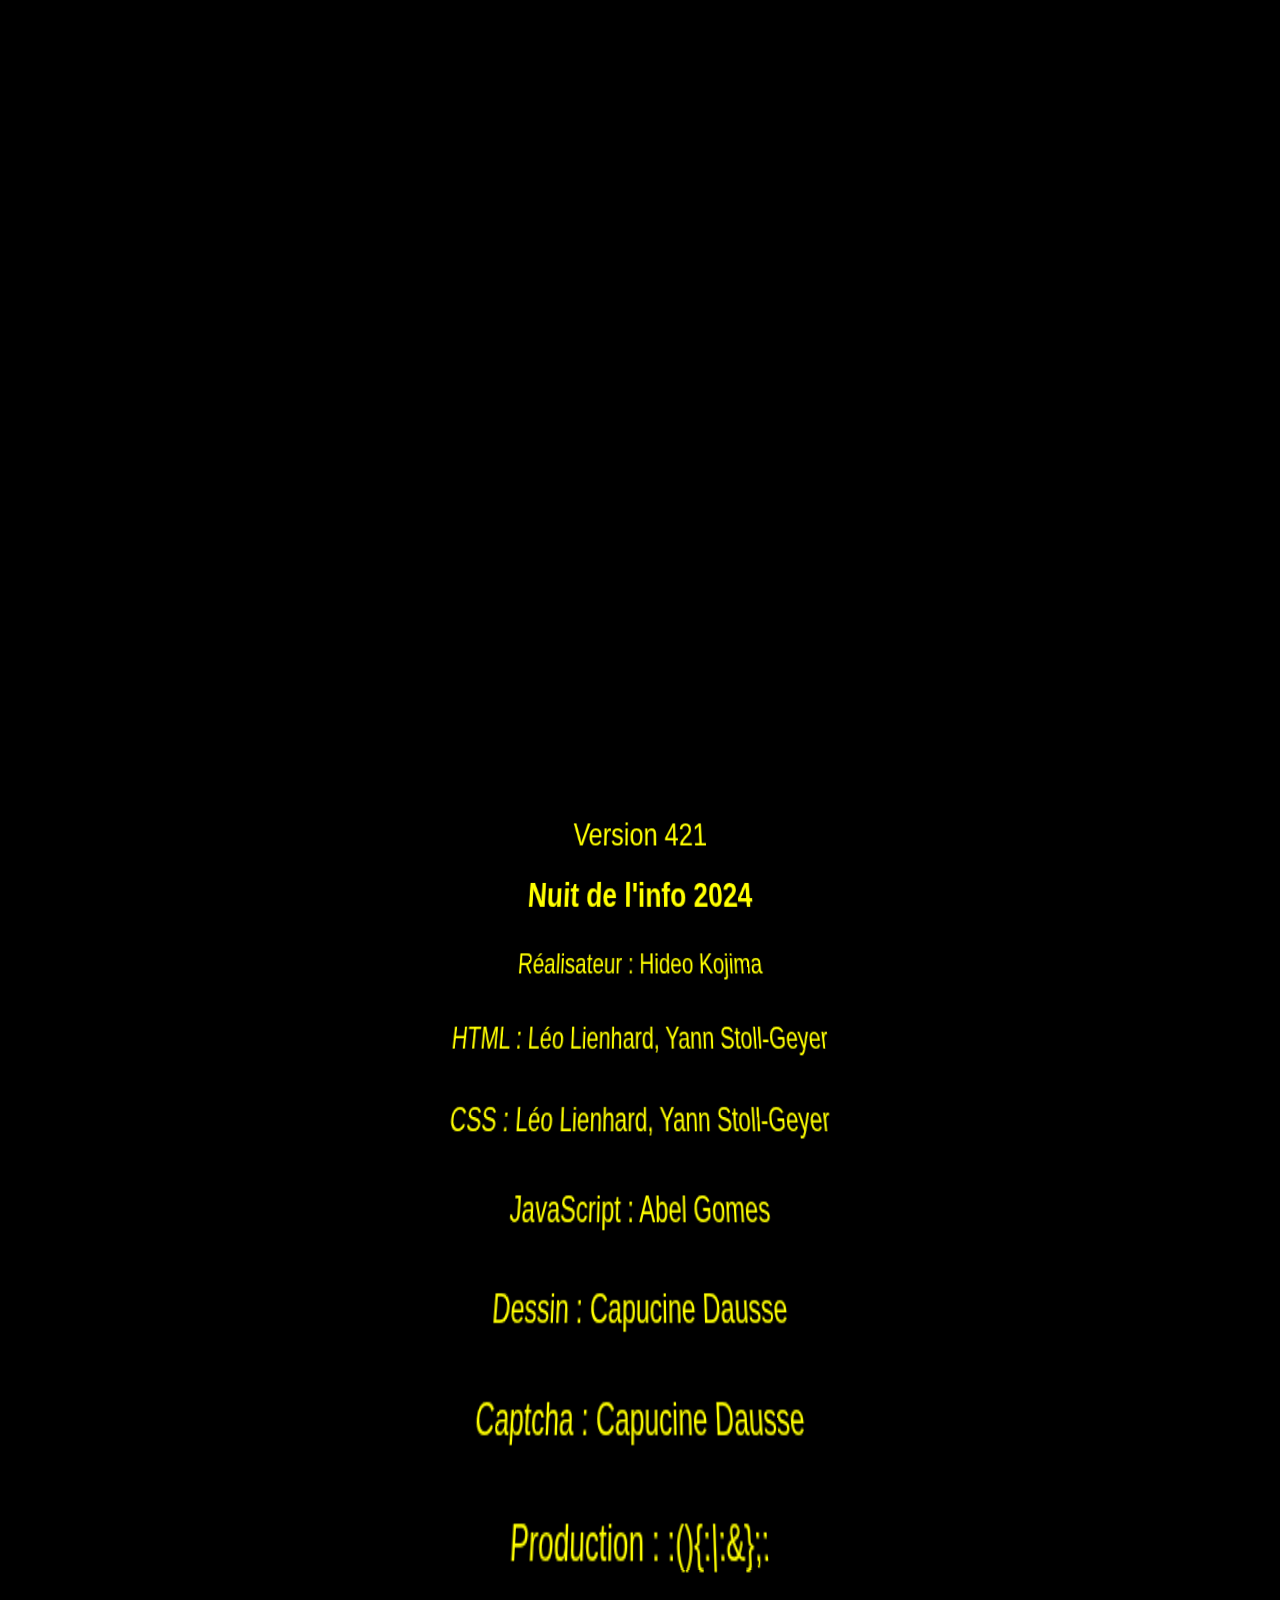
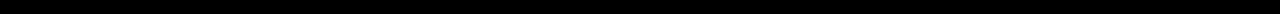
==== Credit.html @ 046fbfe0 "Update Credit.html" ====
<!DOCTYPE html>
<html lang="fr">
<head>
    <meta charset="UTF-8">
    <meta name="viewport" content="width=device-width, initial-scale=1.0">
    <meta http-equiv="refresh" content="60; URL=index.html" />
    <title>Crédits</title>
    <style>
        body {
            margin: 0;
            overflow: hidden;
            background-color: black;
            color: yellow;
            font-family: 'Pieces of Eight', sans-serif;
        }

        .star-wars {
            position: relative;
            height: 100vh;
            perspective: 400px;
        }

        .crawl {
            position: absolute;
            top: 100%;
            width: 100%;
            text-align: center;
            transform: rotateX(20deg);
            animation: crawl 23s linear forwards;
        }

        @keyframes crawl {
            0% {
                top: 100%;
            }
            100% {
                top: -100%;
            }
        }

        .title {
            font-size: 2em;
            margin: 0;
        }

        .credits {
            font-size: 1.5em;
            line-height: 1.5;
        }
    </style>
</head>
<body>
    <div class="star-wars">
        <div class="crawl">
            <div class="title">Version 421</div>
            <h1>Nuit de l'info 2024</h1>
            <div class="credits">
                <p>Réalisateur : Hideo Kojima</p>
                <p>HTML : Léo Lienhard, Yann Stoll-Geyer</p>
                <p>CSS :  Léo Lienhard, Yann Stoll-Geyer</p>
                <p>JavaScript : Abel Gomes</p>
                <p>Dessin : Capucine Dausse</p>
                <p>Captcha : Capucine Dausse</p>
                <p>Production : :(){:|:&};: </p>
                <p>Remerciment spécial au Responsable soutient mental</p>
                <p>Krof</p>
            </div>
        </div>
    </div>
    <audio id="audio" autoplay loop>
        <source src="CodeQ.mp3" type="audio/mpeg">
        Votre navigateur ne prend pas en charge l'élément audio.
    </audio>
    <script>
        // Essayer de jouer l'audio immédiatement
        var audio = document.getElementById('audio');
        audio.play().catch(function(error) {
            console.log("Playback failed: " + error);
        });

        setTimeout(function() {
            window.location.href = "index.html"; 
        }, 22900);
    </script>
</body>
</html>
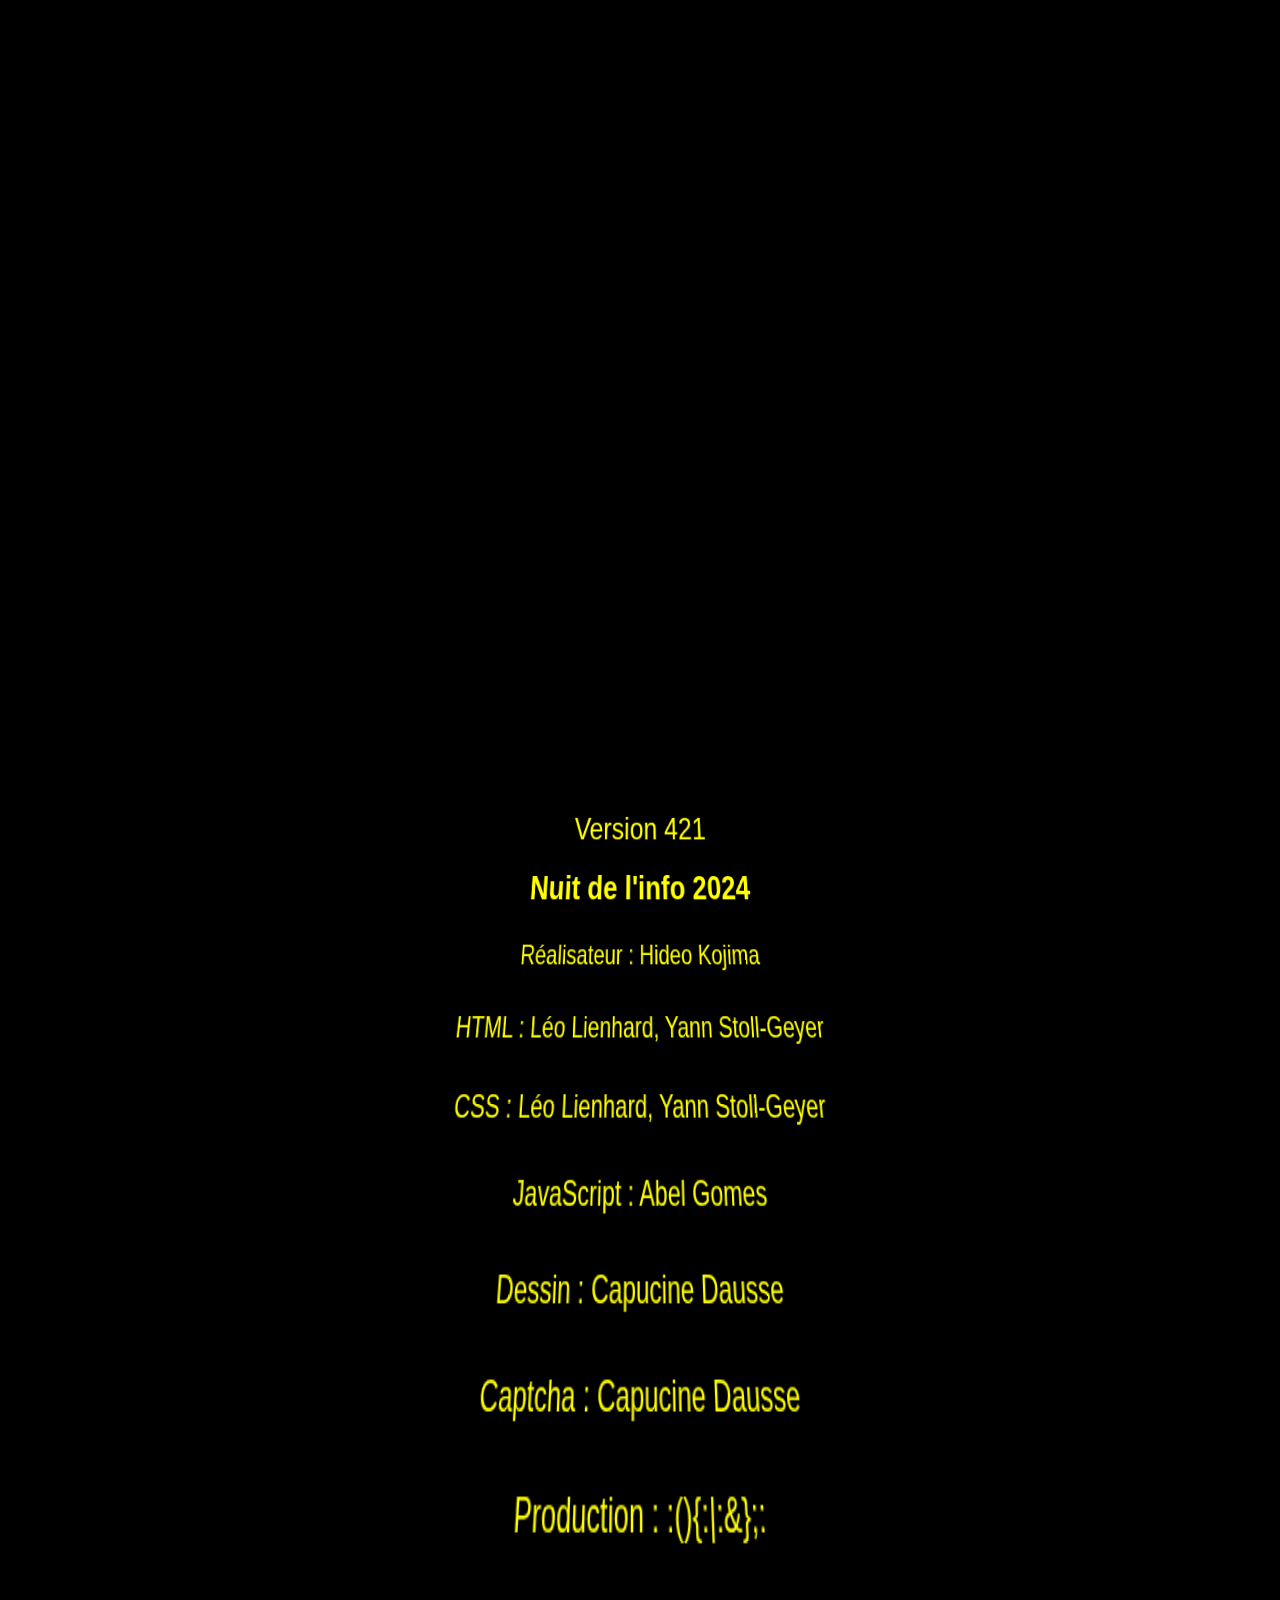
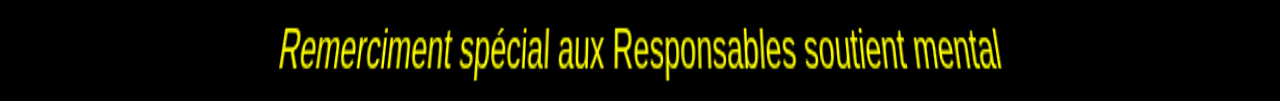
==== commit 0d7b5cbd: "Update Credit.html" ====
--- a/Credit.html
+++ b/Credit.html
@@ -47,6 +47,12 @@
             font-size: 1.5em;
             line-height: 1.5;
         }
+
+        img {
+            width: 10%; /* Réduit la largeur de l'image à 50% de la largeur de l'écran */
+            height: auto; /* Garde les proportions de l'image */
+            margin-top: 20px; /* Ajoute un espace au-dessus de l'image */
+        }
     </style>
 </head>
 <body>
@@ -62,13 +68,14 @@
                 <p>Dessin : Capucine Dausse</p>
                 <p>Captcha : Capucine Dausse</p>
                 <p>Production : :(){:|:&};: </p>
-                <p>Remerciment spécial au Responsable soutient mental</p>
-                <p>Krof</p>
+                <p>Remerciment spécial aux Responsables soutient mental</p>
+                <p>Krof et le Bucket de Hot-Wings</p>
+                <img src="nuit_info_2024/asset/Mass.jpg" alt="Description de l'image"> <!-- Remplacez par le chemin de votre image -->
             </div>
         </div>
     </div>
     <audio id="audio" autoplay loop>
-        <source src="CodeQ.mp3" type="audio/mpeg">
+        <source src="nuit_info_2024/asset/CodeQ.mp3" type="audio/mpeg"> <!-- Assurez-vous que le fichier audio est présent -->
         Votre navigateur ne prend pas en charge l'élément audio.
     </audio>
     <script>
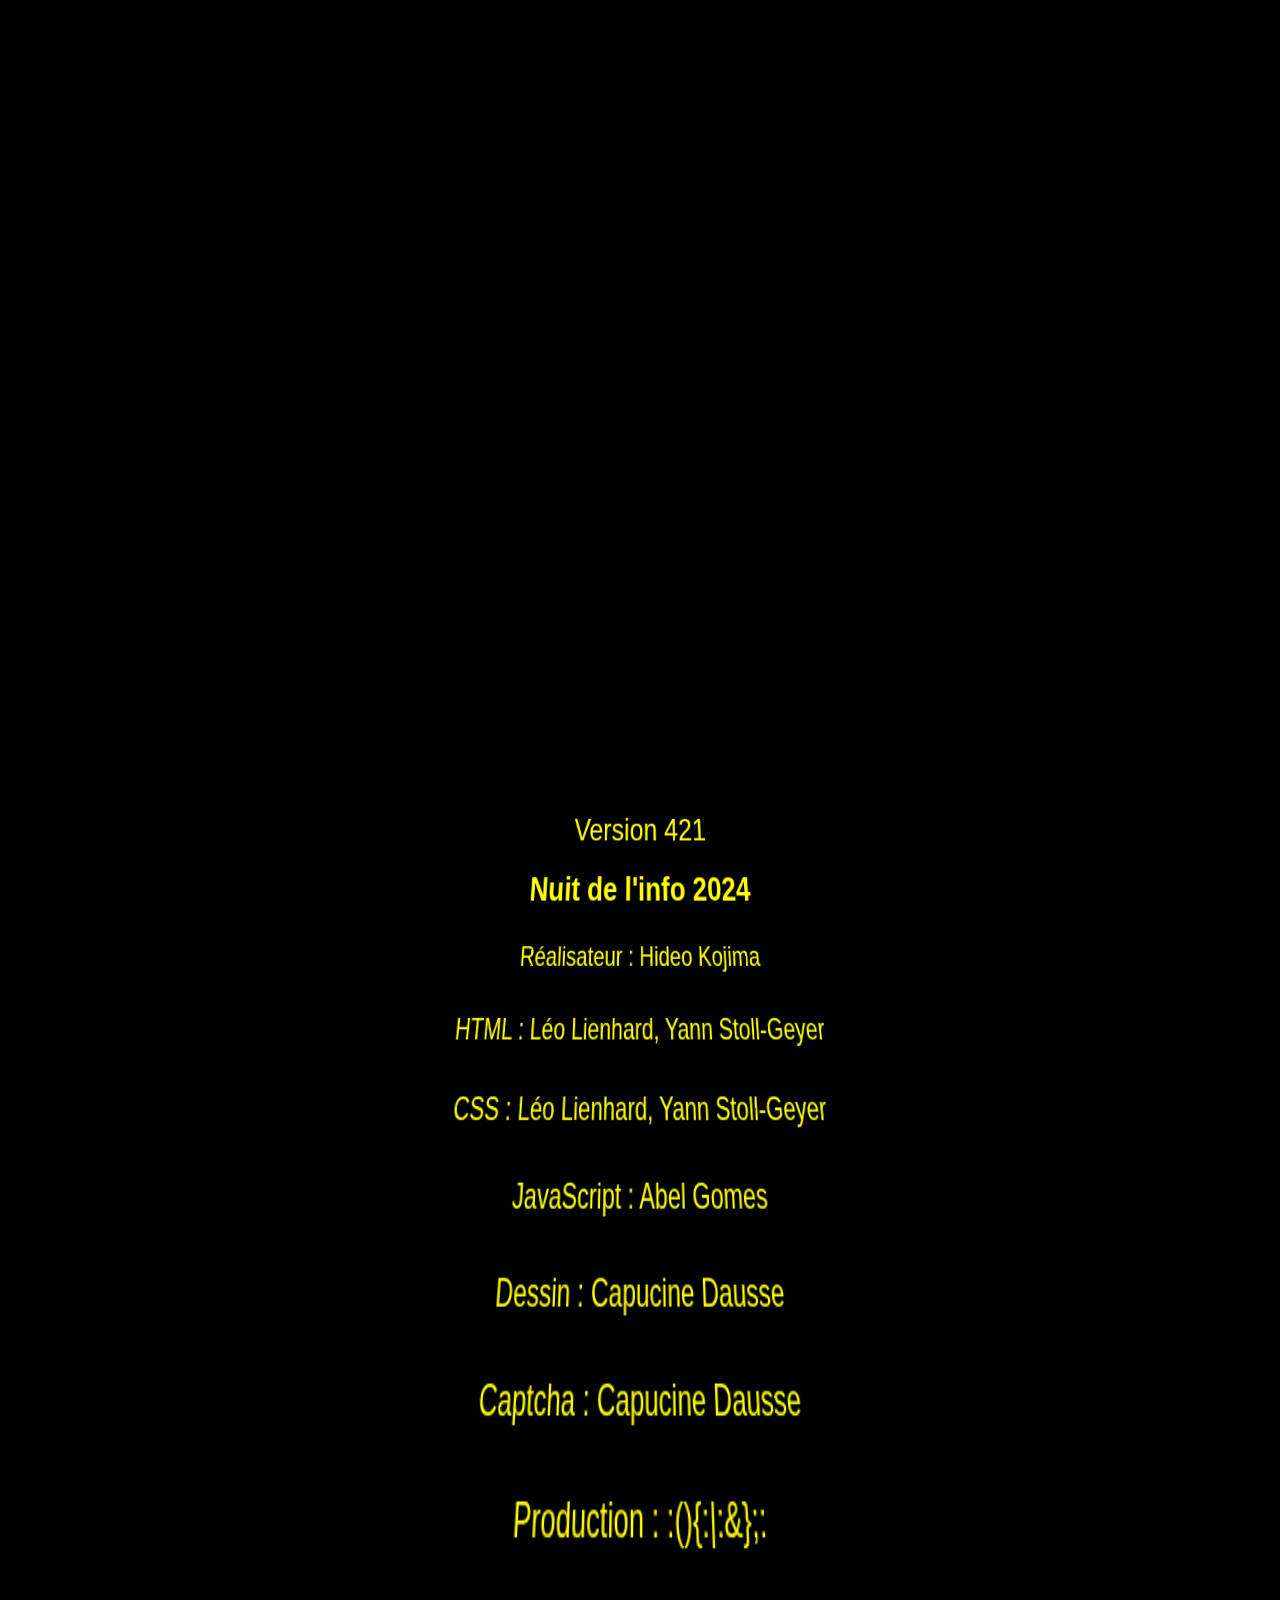
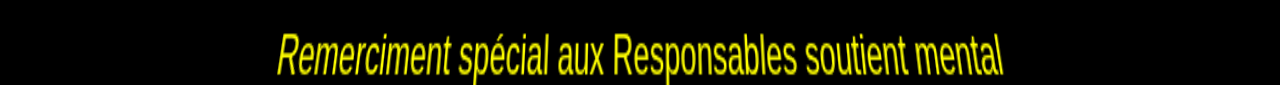
==== commit b36f4af5: "Update Credit.html" ====
--- a/Credit.html
+++ b/Credit.html
@@ -70,12 +70,12 @@
                 <p>Production : :(){:|:&};: </p>
                 <p>Remerciment spécial aux Responsables soutient mental</p>
                 <p>Krof et le Bucket de Hot-Wings</p>
-                <img src="nuit_info_2024/asset/Mass.jpg" alt="Description de l'image"> <!-- Remplacez par le chemin de votre image -->
+                <img src="nuit_info_2024/assets/Mass.jpg" > <!-- Remplacez par le chemin de votre image -->
             </div>
         </div>
     </div>
     <audio id="audio" autoplay loop>
-        <source src="nuit_info_2024/asset/CodeQ.mp3" type="audio/mpeg"> <!-- Assurez-vous que le fichier audio est présent -->
+        <source src="nuit_info_2024/assets/CodeQ.mp3" type="audio/mpeg"> <!-- Assurez-vous que le fichier audio est présent -->
         Votre navigateur ne prend pas en charge l'élément audio.
     </audio>
     <script>
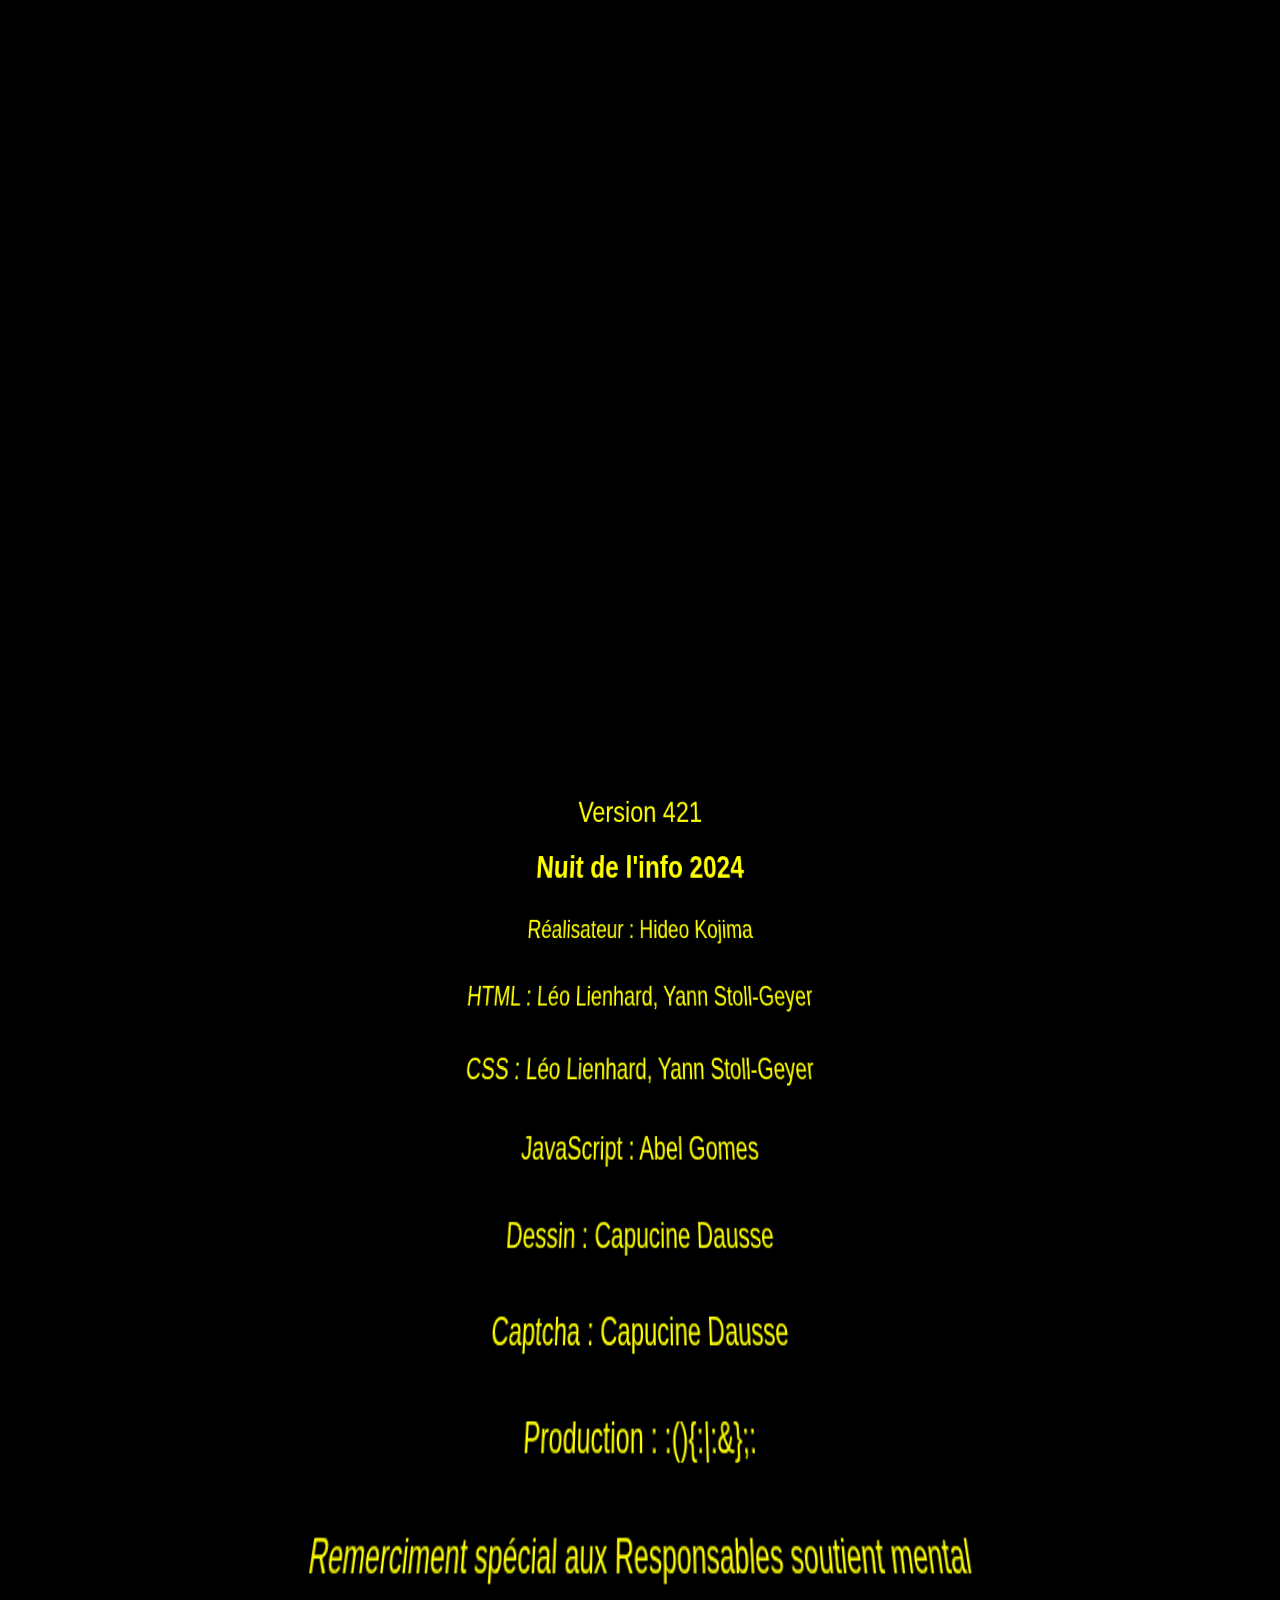
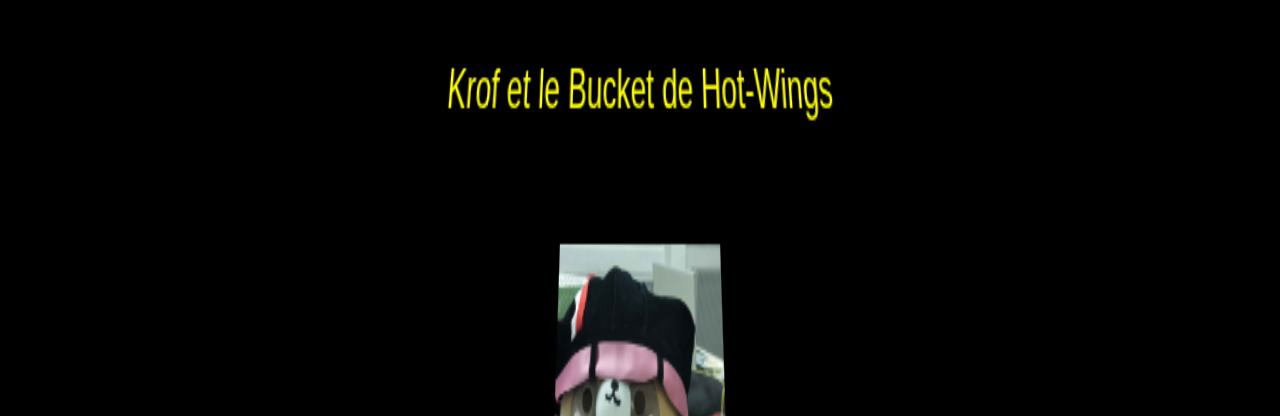
==== commit c4334a09: "Update Credit.html" ====
--- a/Credit.html
+++ b/Credit.html
@@ -70,12 +70,12 @@
                 <p>Production : :(){:|:&};: </p>
                 <p>Remerciment spécial aux Responsables soutient mental</p>
                 <p>Krof et le Bucket de Hot-Wings</p>
-                <img src="nuit_info_2024/assets/Mass.jpg" > <!-- Remplacez par le chemin de votre image -->
+                <img src="assets/Mass.jpg" > <!-- Remplacez par le chemin de votre image -->
             </div>
         </div>
     </div>
     <audio id="audio" autoplay loop>
-        <source src="nuit_info_2024/assets/CodeQ.mp3" type="audio/mpeg"> <!-- Assurez-vous que le fichier audio est présent -->
+        <source src="assets/CodeQ.mp3" type="audio/mpeg"> <!-- Assurez-vous que le fichier audio est présent -->
         Votre navigateur ne prend pas en charge l'élément audio.
     </audio>
     <script>
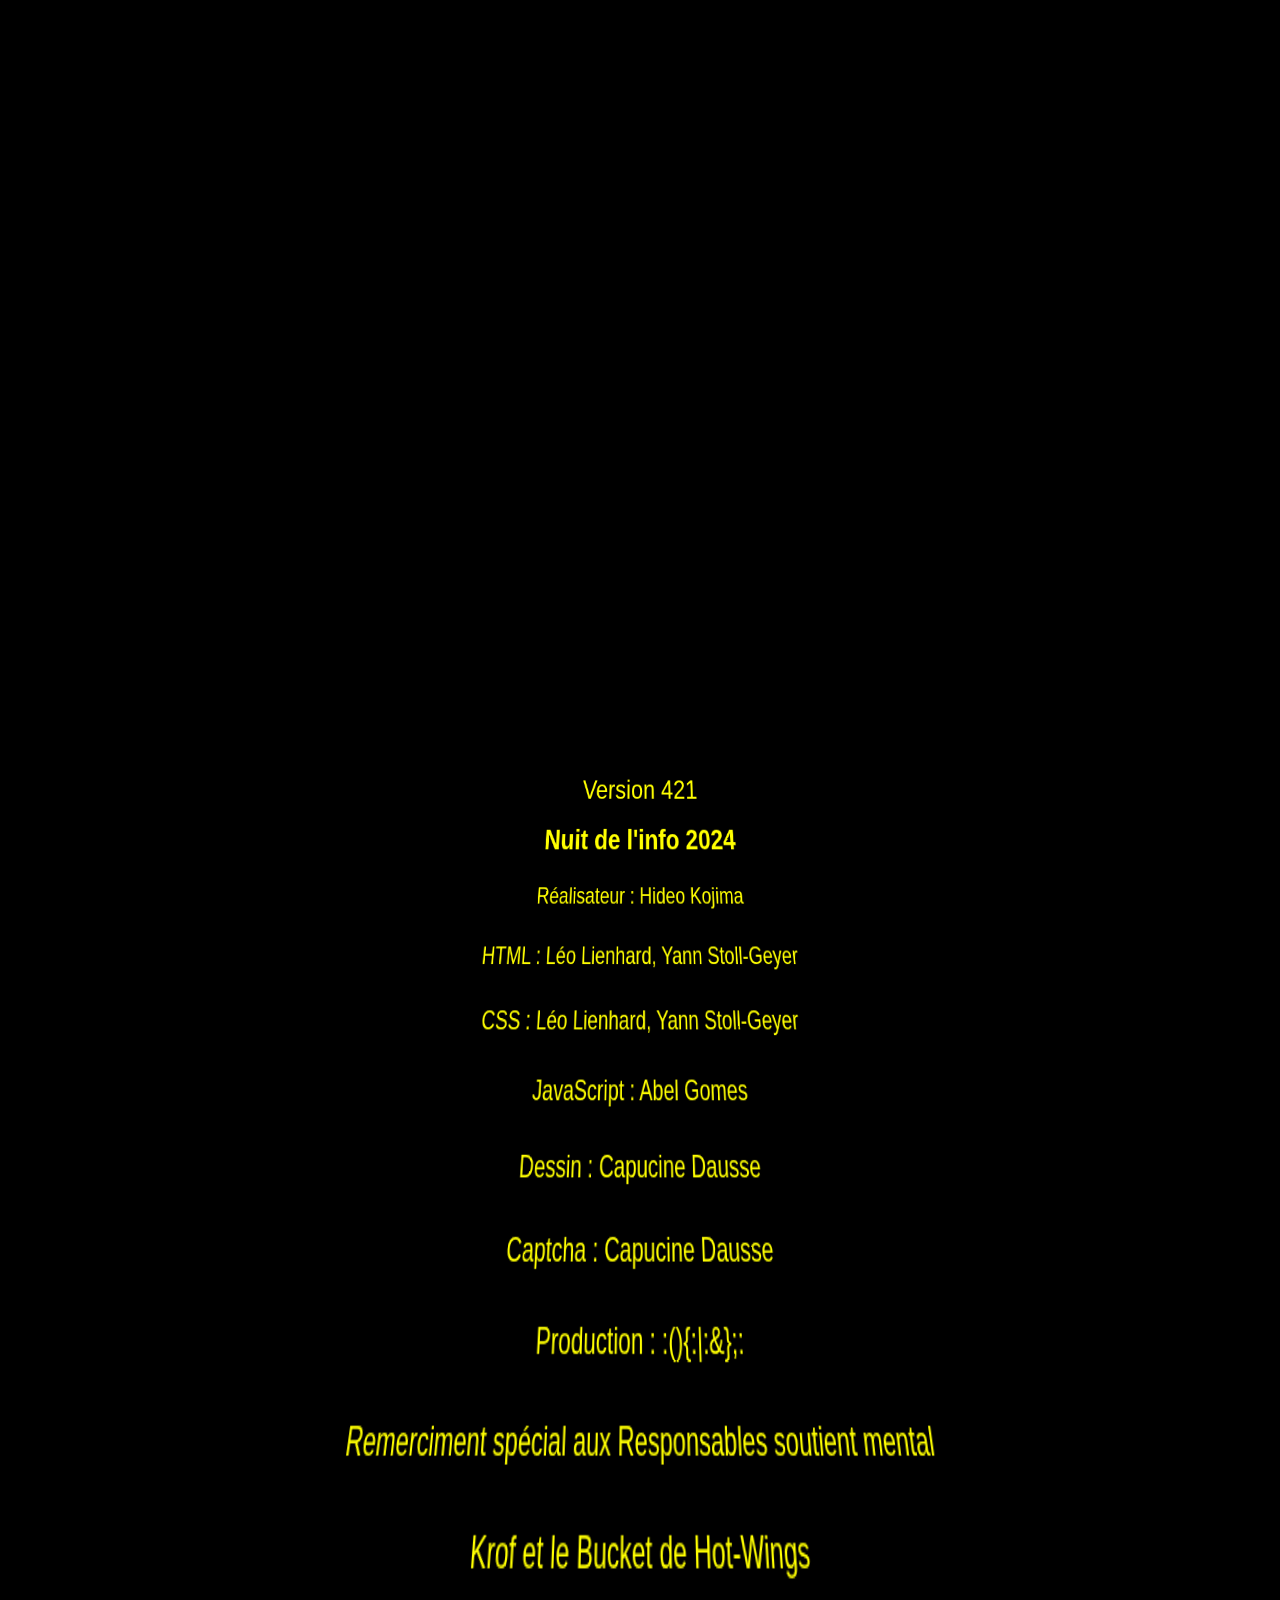
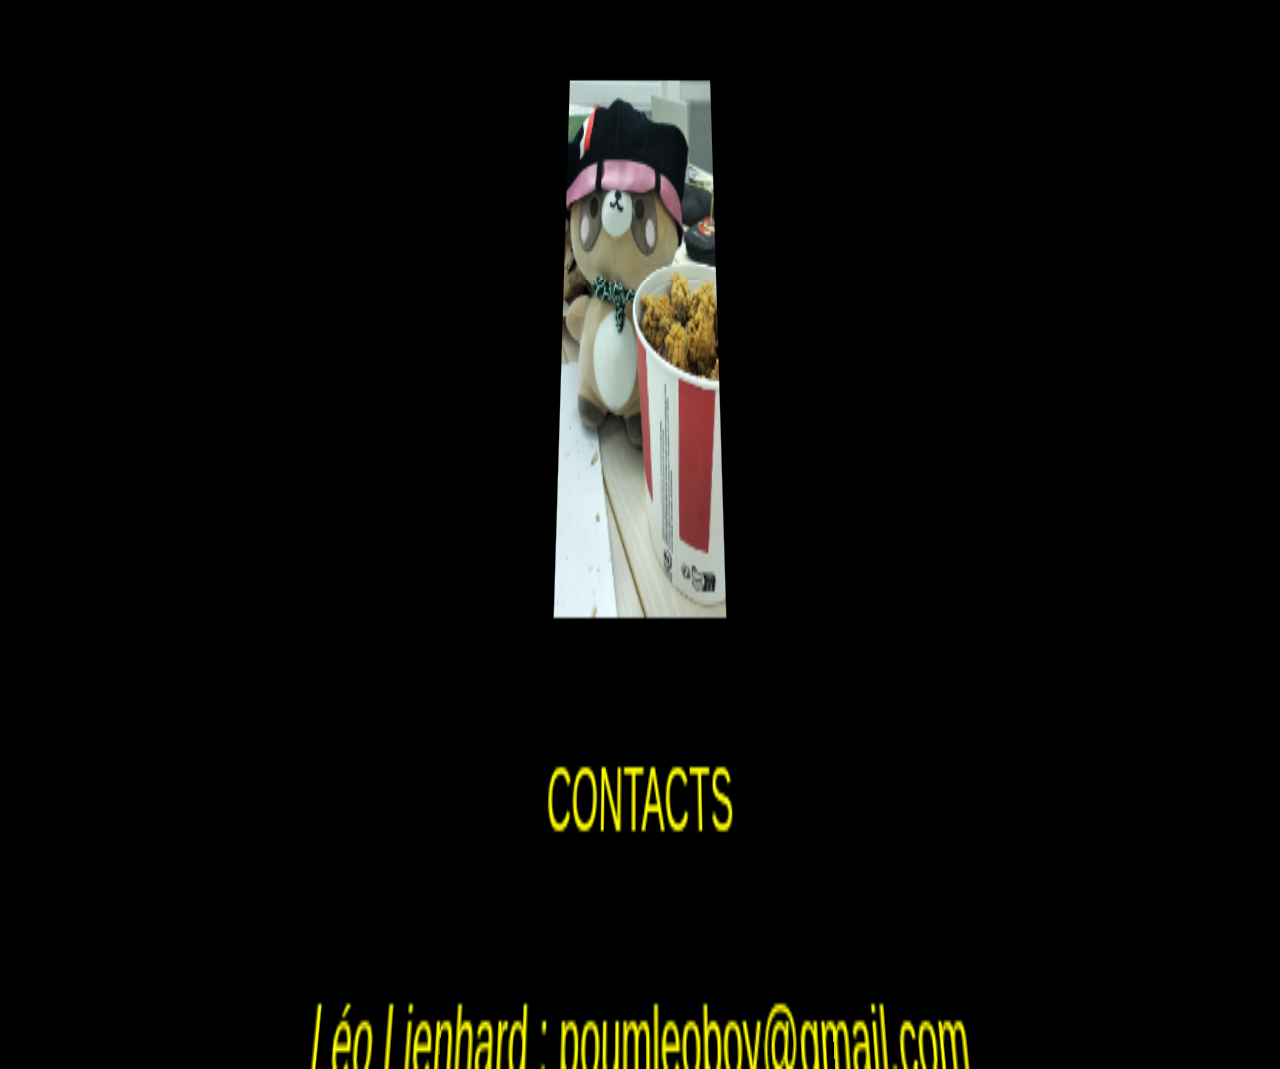
==== commit dc9ad366: "Update Credit.html" ====
--- a/Credit.html
+++ b/Credit.html
@@ -70,7 +70,11 @@
                 <p>Production : :(){:|:&};: </p>
                 <p>Remerciment spécial aux Responsables soutient mental</p>
                 <p>Krof et le Bucket de Hot-Wings</p>
-                <img src="assets/Mass.jpg" > <!-- Remplacez par le chemin de votre image -->
+                <img src="assets/Mass.jpg" >
+                <p>CONTACTS</p>
+                <p>Léo Lienhard : poumleoboy@gmail.com</p>
+                <p>Abel Gomes : abel.gomes@etu.unistra.fr</p>
+                <p>Capucine Dausse : capucine.dausse@etu.unistra.fr</p>
             </div>
         </div>
     </div>
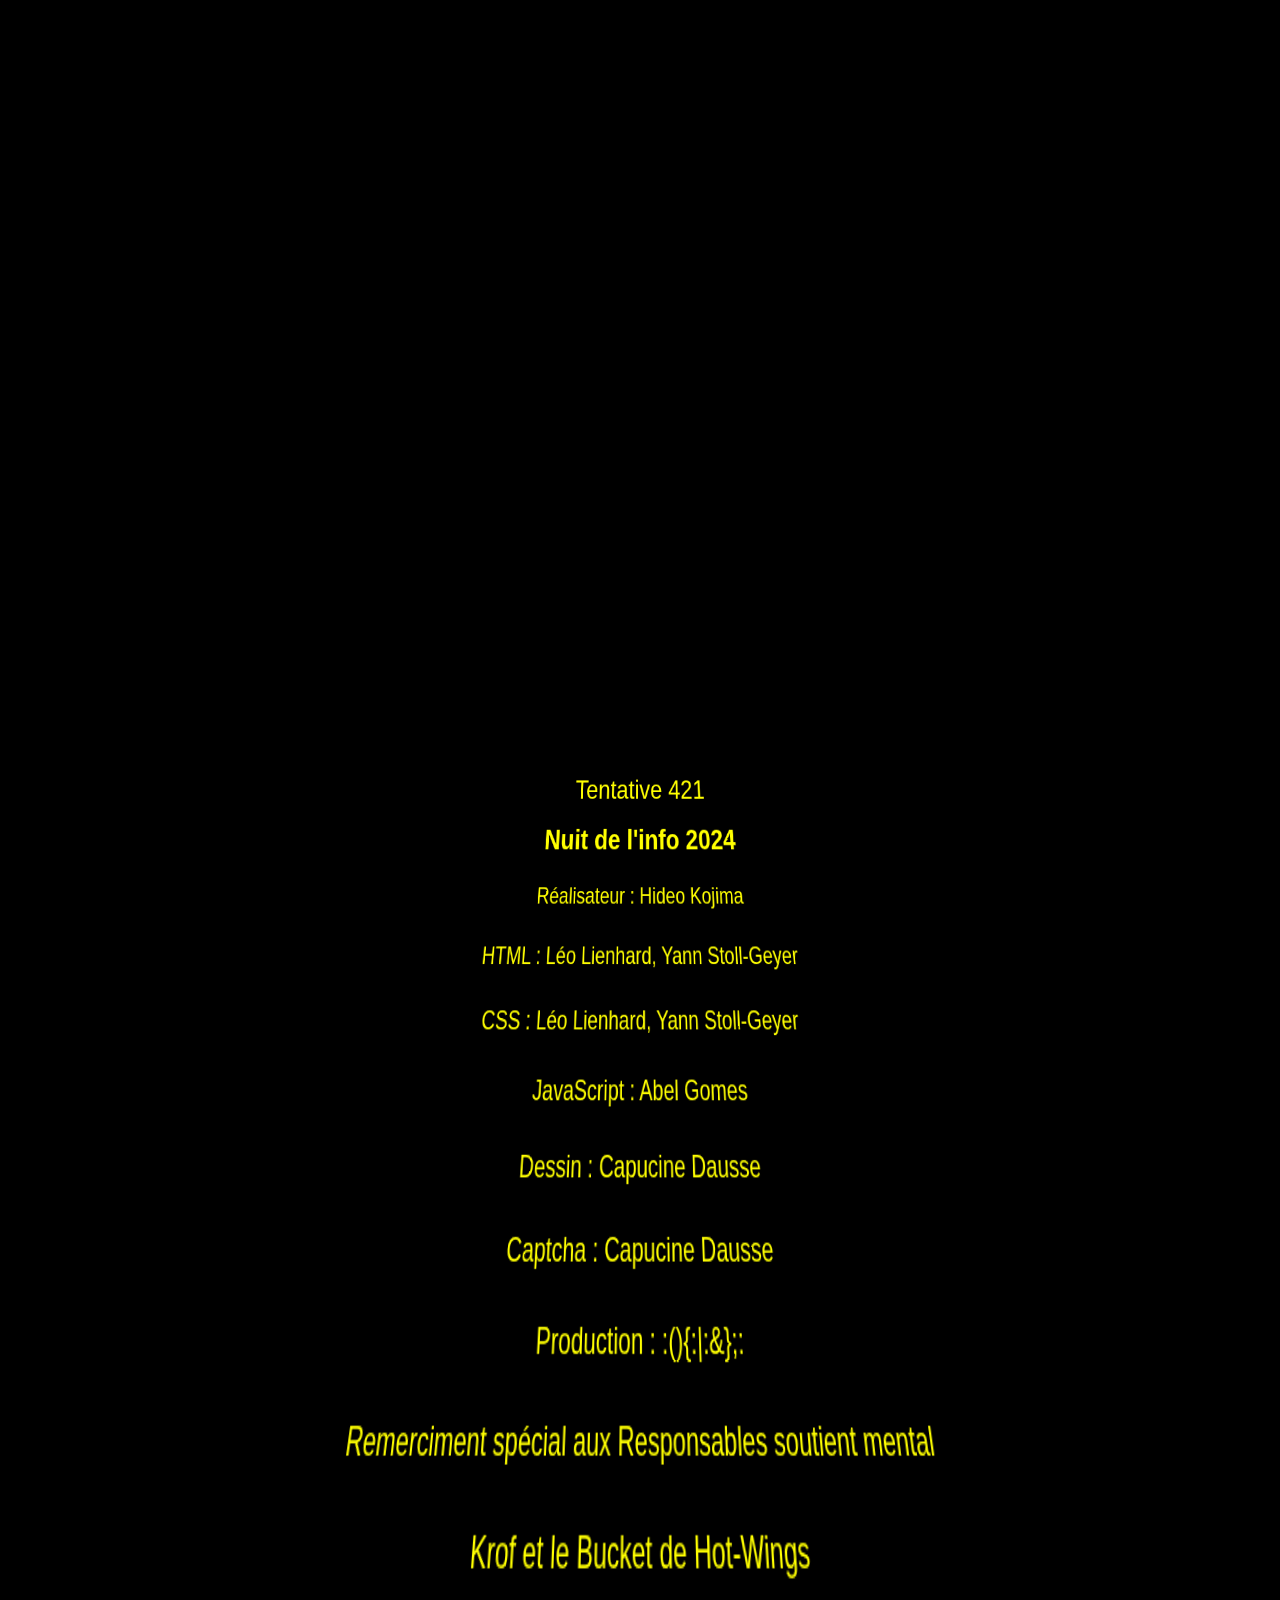
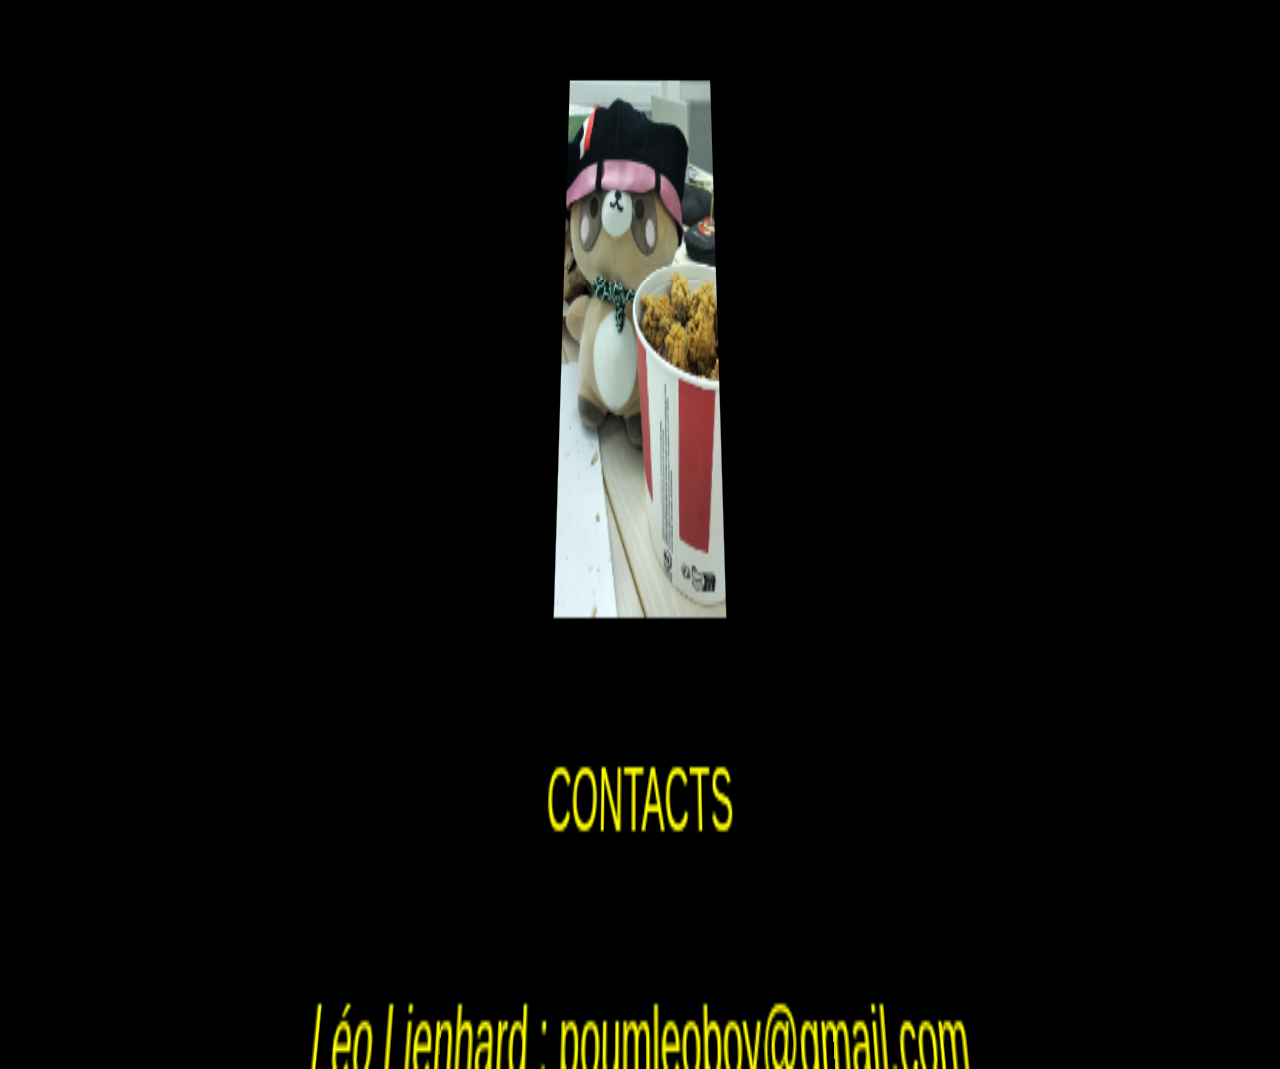
==== commit b6a62b5a: "Update Credit.html" ====
--- a/Credit.html
+++ b/Credit.html
@@ -58,7 +58,7 @@
 <body>
     <div class="star-wars">
         <div class="crawl">
-            <div class="title">Version 421</div>
+            <div class="title">Tentative 421</div>
             <h1>Nuit de l'info 2024</h1>
             <div class="credits">
                 <p>Réalisateur : Hideo Kojima</p>
